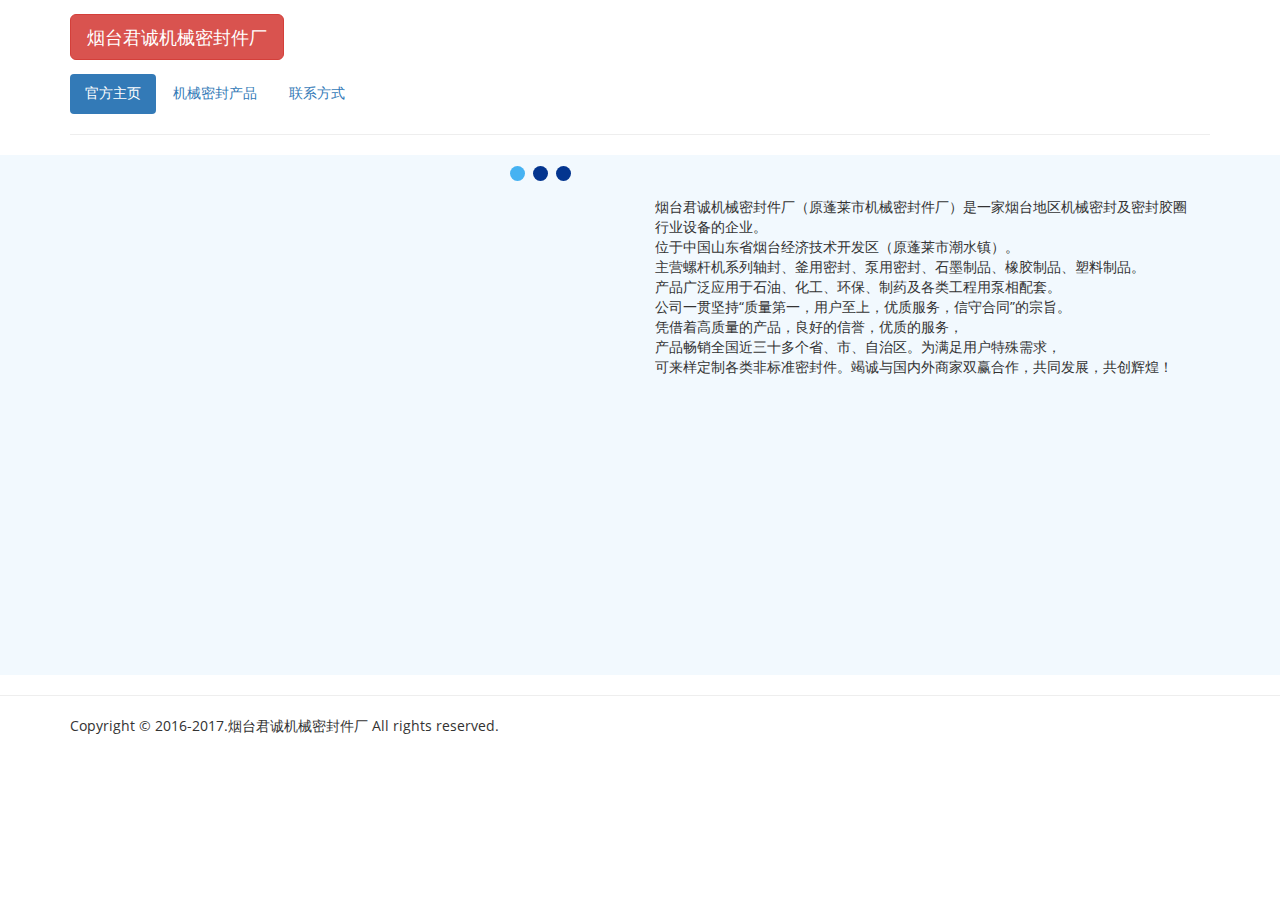
==== index.html @ 14a2278d "update to https  index change" ====
﻿<!DOCTYPE HTML>
<html>
<head>
<title>烟台君诚机械密封件厂官方主页</title>
<link href="css/bootstrap.css" rel='stylesheet' type='text/css' />
<!-- jQuery (necessary JavaScript plugins) -->
<script type='text/javascript' src="js/jquery-1.11.1.min.js"></script>
<!-- Custom Theme files -->
<link href="css/style.css" rel='stylesheet' type='text/css' />
<link rel="shortcut icon" type="image/x-icon" href="images/logo2.ico" media="screen" />
<!-- Custom Theme files -->
<!--//theme-style-->
<meta name="viewport" content="width=device-width, initial-scale=1">
<meta http-equiv="Content-Type" content="text/html; charset=utf-8" />
<meta name="keywords" content="plseal,机械密封,蓬莱市机械密封件厂,烟台君诚机械密封件厂,蓬莱市机械密封件厂官方网站,蓬莱机械密封,蓬莱市机械密封,螺杆机密封件,蓬莱 密封 在线购买,轴封,螺杆机密封,烟台机械密封,烟台 螺杆机配件" />
<script type="application/x-javascript"> addEventListener("load", function() { setTimeout(hideURLbar, 0); }, false); function hideURLbar(){ window.scrollTo(0,1); } </script>
<!-- start menu -->
<script type="text/javascript" src="js/bootstrap.js"></script>

<script src="js/simpleCart.min.js"> </script>
<script src="js/responsiveslides.min.js"></script>
<script>
    $(function () {
      $("#slider").responsiveSlides({
      	auto: true,
      	nav: true,
      	speed: 500,
        namespace: "callbacks",
        pager: true,
      });
    });
	
  </script>
<script type="text/javascript" src="js/move-top.js"></script>
       <script type="text/javascript" src="js/easing.js"></script>
		<script type="text/javascript">
			jQuery(document).ready(function($) {
				$(".scroll").click(function(event){		
					event.preventDefault();
					$('html,body').animate({scrollTop:$(this.hash).offset().top},1200);
				});
			});
		</script>
		<script type="text/javascript">
		$(document).ready(function() {
				/*
				var defaults = {
				containerID: 'toTop', // fading element id
				containerHoverID: 'toTopHover', // fading element hover id
				scrollSpeed: 1200,
				easingType: 'linear' 
				};
				*/
		$().UItoTop({ easingType: 'easeOutQuart' });
});
</script>
</head>
<body>
<!-- header -->
<div class="header_bg">
<div class="container">
	<div class="header">
	<div class="head-t">
		
		<p><a class="btn btn-danger btn-lg" href="index.html" role="button">烟台君诚机械密封件厂</a></p>

			<div class="clearfix"> </div>
	</div>	
	


    <!-- Collect the nav links, forms, and other content for toggling -->

      <ul class="nav nav-pills ">
        <li class="active"><a href="index.html">官方主页 </a></li>
        <li><a href="01jixiemifeng.html">机械密封产品</a></li>
        
        
        
		<li><a href="contact.html">联系方式</a></li>
      </ul>
      <hr />
    

  

		</div>
		<!-- start header menu -->
	</div>
</div>

<!-- start banner -->
<div class="banner">
	<div class="container">
		<div class="col-md-6 banner-left">
			<div class="header-slider">
				<div class="slider">
					<div class="callbacks_container">
					  	<ul class="rslides" id="slider">
							<li>
								<img src="https://www.plseal.com/products/qianchuan250donghuan.jpg" class="img-responsive" alt="">
								<div class="caption">
									<h3>前川250动环 </h3>
								</div>
							</li>
							<li>
								<img src="https://www.plseal.com/products/前川动静环.JPG" class="img-responsive" alt="">
								<div class="caption">
									<h3>前川动静环</h3>
								</div>
							</li>
							<li>
								<img src="https://www.plseal.com/products/0350、28u、20D.JPG" class="img-responsive" alt="">
								<div class="caption">
									<h3>0350、28u、20D</h3>
									
								</div>
							</li>
						</ul>
			  		</div>
				 </div>
				</div>
		</div>
		<div class="col-md-6 banner-right">
			<p>烟台君诚机械密封件厂（原蓬莱市机械密封件厂）是一家烟台地区机械密封及密封胶圈行业设备的企业。<br/>
				位于中国山东省烟台经济技术开发区（原蓬莱市潮水镇）。<br/>
				主营螺杆机系列轴封、釜用密封、泵用密封、石墨制品、橡胶制品、塑料制品。<br/>
				产品广泛应用于石油、化工、环保、制药及各类工程用泵相配套。<br/>
				公司一贯坚持“质量第一，用户至上，优质服务，信守合同”的宗旨。<br/>
				凭借着高质量的产品，良好的信誉，优质的服务，<br/>
				产品畅销全国近三十多个省、市、自治区。为满足用户特殊需求，<br/>
				可来样定制各类非标准密封件。竭诚与国内外商家双赢合作，共同发展，共创辉煌！</p>
				
				<iframe src="https://www.plseal.com/map.html"  frameborder="0" scrolling="no" width="100%" height="250px;"></iframe>
			<div class="clearfix"> </div>
		</div>
		<br/>
		<div class="col-md-6 ">
				
				<div src="https://www.plseal.com/map.html"  ></div>
			<div class="clearfix"> </div>
		</div>
		<div class="clearfix"> </div>
	</div>
</div>
<!-- end banner -->



<hr />
	<div class="container">
		<p>Copyright &copy; 2016-2017.烟台君诚机械密封件厂 All rights reserved.</p>
	</div>
<a href="#" id="toTop" style="display: block;"><span id="toTopHover" style="opacity: 0;"></span> <span id="toTopHover" style="opacity: 0;"> </span></a>
</body>
</html>
---- css/style.css ----
h4, h5, h6,
h1, h2, h3 {margin-top: 0;}
ul, ol {margin: 0;}
p {margin: 0;}
html, body{
	font-family:OpenSans-Regular;
}
body a{
	transition:0.5s all;
	-webkit-transition:0.5s all;
	-moz-transition:0.5s all;
	-o-transition:0.5s all;
	-ms-transition:0.5s all;
}
@font-face{
   font-family:MarkoOne-Regular;
	 src: url(../fonts/MarkoOne-Regular.ttf) format('truetype');
}
@font-face{
   font-family:OpenSans-Regular;
	 src: url(../fonts/OpenSans-Regular.ttf) format('truetype');
}
/*----*/
.rgt-bottom li {
  display: inline-block;
  margin: 0 1em;
}
.rgt-bottom li a {
  color: #5577ad;
  font-size: 1em;
  margin: 0;
  text-decoration: none;
  font-family:MarkoOne-Regular;
}
.rgt-bottom li a:hover{
  color: #22b1fc;
}
.banner {
  background: #f2f9fe;
  padding: 3em 0;
}
.banner-top {
  background: url(../images/7.jpg) no-repeat;
  background-size: cover;
  -webkit-background-size: cover;
  -moz-background-size: cover;
  -o-background-size: cover;
  -ms-background-size: cover;
  min-height: 260px;
    padding: 0.5em 0em 0 7.5em;
  width: 48%;
  margin: 0% 4% 4% 0;
}
.banner-top1 {
  background: url(../images/8.jpg) no-repeat;
  background-size: cover;
  -webkit-background-size: cover;
  -moz-background-size: cover;
  -o-background-size: cover;
  -ms-background-size: cover;
  min-height: 260px;
  padding: 15em 1em 0;
  width: 48%;
  margin: 0% 0% 4% 0;
}
.banner-top2{
  background: url(../images/9.jpg) no-repeat;
  background-size: cover;
  -webkit-background-size: cover;
  -moz-background-size: cover;
  -o-background-size: cover;
  -ms-background-size: cover;
  min-height: 260px;
   padding: 0em 1em 0;
  width: 48%;
  margin: 0% 4% 0% 0;
}
.banner-top3 {
  background: url(../images/6.jpg) no-repeat;
  background-size: cover;
  -webkit-background-size: cover;
  -moz-background-size: cover;
  -o-background-size: cover;
  -ms-background-size: cover;
  min-height: 260px;
    padding: 11.5em 0em 0 6em;
  width: 48%;
  margin: 0% 0% 0% 0;
}
.banner-right h3 {
  color: #03358f;
  font-size: 1.3em;
  margin: 0;
}
.banner-right h6 {
  color: #03358f;
  font-size: 1.3em;
  margin: 0.5em 0;
  font-family:MarkoOne-Regular;
}
.navbar-default {
  background-color:#fff;
  border-color: #fff;
}
.navbar-default .navbar-nav > li > a {
  color: #5577ad;
  font-size: 1.2em;
  font-weight: 400;
  font-family: MarkoOne-Regular;
}
.navbar-default .navbar-nav > .active > a, .navbar-default .navbar-nav > .active > a:hover, .navbar-default .navbar-nav > .active > a:focus {
  color: #22b1fc;
  background-color: transparent;
}
.navbar-default .navbar-nav > li > a:hover, .navbar-default .navbar-nav > li > a:focus {
 color: #22b1fc;
  background-color: transparent;
}
.featureproducts {
  padding: 3em 0;
}
.featureproducts h3 {
  color: #03358f;
  font-size: 1.4em;
  margin: 1em 0 0.5em;
}
.featureproducts p {
  color: #555;
  font-size: 1em;
  line-height: 1.8em;
  margin: 0;
}
.drop-down select {
  padding: 0em 0.7em;
  background: url(../images/d-arrow.png) no-repeat 92% 55%;
  outline: none;
  color: #5577ad;
  font-size: 1em;
  font-weight: 400;
  border: none;
  cursor: pointer;
  width: 100%;
  -webkit-appearance: none;
}
/*----*/
.itemContainer{
			width:100%;
			float:left;
		}

		.itemContainer div{
			float:left;
			margin: 5px 20px 5px 20px ;
		}

		.itemContainer a{
			text-decoration:none;
		}

		.cartHeaders{
			width:100%;
			float:left;
		}

		.cartHeaders div{
			float:left;
			margin: 5px 20px 5px 20px ;
		}
.item_add {
  color: #fff;
 
  border:none;
}	
	
.grid_1 img{
	margin-bottom:1em;
}


.box_1{
	float:right;
}
.box_1 h3{
  color: #7A8499;
  font-size: 1em;

    float: left;
}
.box_1 h3 img{
	margin-left: 5px;
}
.box_1 p{

  float: right;
}
.total {
  display: inline-block;
}
/*----*/
/*--checkout--*/
.cart h2{
	font-size:1.5em;
	margin-bottom:1em;
}

.cart-sec{
	
	margin-bottom:3em;
}
.cart-item{
	width:20%;
	float:left;
	margin-right:5%;
	
}
.cart-item img{
	width:100%;
}
.cart-item-info{
	width:75%;
	float:left;	 
}
.check {
  padding: 5em 0;
  background-color: #f2f9fe;
}
.cart-item-info h3{
	font-size:1em;
	font-weight:600;
}
.cart-item-info h3 a{
	color:#000;
}
.cart-item-info h3 span{
	display:block;
	font-weight:400;
	font-size: 0.85em;
  margin: 0.7em 0;
}
.size_3 {
  width:100%;
}
.delivery {
  margin-top: 3em;
}
.delivery p {
  color: #A6A6A6;
  font-size: 1em;
  font-weight: 400;
  float: left;
}
.delivery span {
  color: #A6A6A6;
  font-size: 1em;
  font-weight: 400;
  float: right;
}
.cart-item-info h4 span{
	font-size:0.65em;
	font-weight:400;
} 

.close1,.close2{
  background: url('../images/close_1.png') no-repeat 0px 0px;
  cursor: pointer;
  width: 28px;
  height: 28px;
  position: absolute;
  right: 0px;
  top: 0px;
  -webkit-transition: color 0.2s ease-in-out;
  -moz-transition: color 0.2s ease-in-out;
  -o-transition: color 0.2s ease-in-out;
  transition: color 0.2s ease-in-out;
}
.cart-header {  
  position: relative;  
}
.cart-header2 {  
  position: relative;  
}
a.order {
  background:#22b1fc;
  padding: 10px 20px;
  font-size: 1em;
  color: #fff;
  text-decoration: none;
  display: block;
  font-weight: 600;
  text-align: center;
  margin:3em 0;
}
a.order:hover{
	background:#5577ad;
}
.total-item,.cart-items{
	margin-top:0em;
	padding-bottom:2em;
}

.total-item h3 {
  color: #333;
  font-size: 1.1em;
  margin-bottom: 1em;
}
.copyrights{
	text-indent:-9999px;
	height:0;
	line-height:0;
	font-size:0;
	overflow:hidden;
}
.total-item h4{
	font-size:0.8em;
	font-weight:600;
	color:#9C9C9C;
	display:inline-block;
	margin-right:6em;
}
a.cpns{
	background:#5577ad;
	color:#fff;
	
	padding: 10px;
  font-size: 0.8em;
	font-weight:600;
}
a.cpns:hover{
	background: #22b1fc;
	text-decoration:none;
}
.total-item p{
	font-size:0.9em;
	font-weight:400;
	margin-top:1em;
	color:#727272;	
}
.total-item p a:hover{
	color:#333;
	text-decoration:underline;
}
a.continue{
	background:#22b1fc;
	padding:10px 20px;
	
	font-size:1em;
	color:#fff;
	text-decoration:none;
	display: block;
   font-weight: 600;  
   text-align: center;
   margin-bottom:2em;
}
a.continue:hover{
	background:#5577ad;
}
ul.total_price{
	padding: 0;
  margin: 1em 0 0 0;
  list-style: none;
}
ul.total_price li.last_price{
	width: 50%;
  float: left;
  
}
ul.total_price li.last_price span{
	font-size: 1.1em;
  color: #000;
}
.price-details{
	border-bottom: 1px solid #DDD9D9;
  padding-bottom: 10px;
}
.price-details h3{
	color:#000;
	font-size:1.2em;
	margin-bottom:1em;
}
.price-details span{
	width: 50%;
  float: left;
 
  font-size: 0.8125em;
  color: #000;
  line-height: 1.8em;
}
.cart-items h1 {
  font-size: 1.5em;
  margin-bottom:2em;
}
a.item_add1 {
  border-top-left-radius: 0;
  border-top-right-radius: 0;
  border-top-right-radius: 0;
  /* border-bottom-right-radius: 50%; */
  border-bottom-left-radius: 0;
  border-bottom-right-radius: 0;
  border-top-left-radius: 0;
  border-bottom-left-radius: 0;
  padding: 10px 15px;
  background: url(0) #f54d56;
}
a.item_add1:hover{
	background:rgb(3, 193, 167);
	text-decoration:none;
	color:#fff;
}
.btn_5{
	padding:25px 40px;
	font-size:1.1em;
}
ul.qty{
	padding:0;
	margin:0;
	list-style:none;
}
ul.qty li{
   display: inline-block;
   margin-right: 10%;
}
ul.qty li p{
	font-size:0.8125em;
	color:#555;
}
/*-- header_top --*/
.top_bg{
	background: #252525;
}
.header_top{
	padding:15px 0 5px;
}
.top_left{
	float: right;
}
.top_left h2{
	text-transform:uppercase;
	font-size:12px;
	color:#ffffff;
}
.top_left h2 span {
  color: #000000;
  margin-right: 0px;
  padding: 1px 10px;
  background: url(../images/phon.png) no-repeat 0px 2px;
  -webkit-transition: all 0.3s ease-in-out;
  -moz-transition: all 0.3s ease-in-out;
  -o-transition: all 0.3s ease-in-out;
  transition: all 0.3s ease-in-out;
}
.top_right{
	float:left;
	color: #ffffff;
	margin-top: -5px;
}
.top_right ul{
	padding:0;
	list-style:none;
}
.top_right ul li{
	display: inline-block;
	margin-right: 10px;
}
.top_right ul li:last-child{
	margin-right: 0;
}
.top_right ul li a{
	text-align:center;
	padding: 0px 4px;
	text-transform:uppercase;
	font-size:12px;
	display:block;
	color:#ffffff;
	-webkit-transition: all 0.3s ease-in-out;
	-moz-transition: all 0.3s ease-in-out;
	-o-transition: all 0.3s ease-in-out;
	transition: all 0.3s ease-in-out;
}
.top_right ul li a:hover{
	color:#ff6978;
	text-decoration: none;
}
.itemContainer{
			width:100%;
			float:left;
		}

		.itemContainer div{
			float:left;
			margin: 5px 20px 5px 20px ;
		}

		.itemContainer a{
			text-decoration:none;
		}

		.cartHeaders{
			width:100%;
			float:left;
		}

		.cartHeaders div{
			float:left;
			margin: 5px 20px 5px 20px ;
		}
.item_add {
  border: none;
  color: #3f3d3d;
  padding: 10px 20px;
  font-size: 0.85em;
  border: none;
  text-align: center;
}
.item_add:hover{
}	
.grid_1 img{
	margin-bottom:1em;
}
span.item_price {
  color: #3f3d3d;
  font-size: 1.2em;
  font-weight: 400;
  text-align: center;
}
.item_quantity {
  margin: 1em 0;
  border: 1px solid rgb(175, 175, 175);
  font-size: 0.85em;
  padding: 5px 10px;
  display: block;
}
.box_1 {
  float: left;
  margin: 0;
  width: 37%;
  background-color: #f2f9fe;
  padding: 0.5em 1em;
  margin-left: 4%;
}
.box_1 h3 {
  color: #22b1fc;
  font-size: 0.85em;
  margin-bottom: 0;
  float: left;
  width: 100%;
}
.box_1 h3 img{
	margin-left: 5px;
}
.box_1 p {
  color: #000;
  font-size: 0.85em;
  float: left;
  margin: 0;
  text-align:left;
}
select.item_Size {
  display: block;
  border: 1px solid #999;
  font-size: 0.85em;
  color: #000;
  padding: 5px 10px;
  margin-top: 1em;
}
.item_add a {
  background: #45b2f2;
  border: none;
  color: #fff;
  padding: 8px 16px;
  font-size: 0.875em;
  border: none;
  text-decoration: none;
}
.item_add  a:hover{
  background:#03358f;
 
}
/*-- header --*/
.logo {
  float: left;
  margin: 3.65em 0 0;
}
.header_right {
  float: right;
  width: 43%;
}
.head-t {
  padding: 1em 0;
}
/*search*/
.search {
  float: left;
  width: 50%;
}
.search{
	position: relative;
	border: 1px solid #EAF6FF;
}
.search form{
	width:100%;
}
.search input[type="text"]{
	margin:0px 0;
	font-family: 'Open Sans', sans-serif;
	padding:15px 16px;
	outline: none;
	color: #5a5a5a;
	background: none;
	border: none;
	width:85.33333%;
	line-height: 1.5em;
	position: relative;
	font-size: 0.8725em;
	-webkit-appearance: none;
	text-transform: capitalize;
}
.search input[type="text"]:hover{
	background: #ffffff;
}
.search input[type="submit"]{
	background: url('../images/search.png') no-repeat 0px 1px;
	border: none;
	cursor: pointer;
	width: 24px;
	outline: none;
	position: absolute;
	height: 24px;
	top: 13px;
	right: 6px;
}
.log {
  float: left;
  width: 19%;
}
.reg {
  float: left;
  width: 20%;
  margin: 5px 0;
}
/* create_btn */
.create_btn {
  float: left;
  width: 21%;
}
.create_btn a {
  text-transform: capitalize;
  display: inline-block;
  padding: 6px 16px;
  font-size: 0.8725em;
  font-weight:300;
  color: #ffffff;
  background: #000000;
  -webkit-transition: all 0.3s ease-in-out;
  -moz-transition: all 0.3s ease-in-out;
  -o-transition: all 0.3s ease-in-out;
  transition: all 0.3s ease-in-out;
}
.create_btn a:hover{
	background: #00405d;
	color:#ffffff; 
	text-decoration:none;
}
.create_btn a img{
	vertical-align: top;
	margin-top: 3px;
}
.reg a {
  vertical-align: middle;
  font-size: 0.85em;
  font-weight: 300;
  text-decoration: none;
}
/* start icon styles */
.icon1:before,.icon1:after {
	content: "";
	display: table;
}
.icon1:after {
	clear: both;
}
.icon1 {
  float: left;
  zoom: 1;
  margin-right: 0%;
  width: 40%;
  margin: 8px 0 0;
}
ul.icon1 {
	padding:0;
	list-style:none;
}
.icon1 li {
	float: left;
	position: relative;
	cursor: pointer;
}
.icon1 li:last-child{
	border-right:none;
}
.icon1 li:hover > a {
	color: #fafafa;
}
*html .icon1 li a:hover { /* IE6 only */
	color: #fafafa;
}
.icon1 ul {
	width:300px;
	margin: 20px 0 0 0;
	_margin: 0;
	opacity: 0;
	visibility: hidden;
	position: absolute;
	top: 42px;
	z-index: 1;
	right: -140px;
	background: #ffffff;
	-webkit-transition: all .2s ease-in-out;
	-moz-transition: all .2s ease-in-out;
	-ms-transition: all .2s ease-in-out;
	-o-transition: all .2s ease-in-out;
	transition: all .2s ease-in-out;
	box-shadow: 0px 0px 5px #aaa;
	-webkit-box-shadow: 0px 0px 5px #aaa;
	-moz-box-shadow: 0px 0px 5px #aaa;
	-o-box-shadow: 0px 0px 5px #aaa;
}
.icon1 li:hover > ul {
	opacity: 1;
	visibility: visible;
	margin: 0;
}
.icon1 ul ul {
	top: 6px;
	left: 158px;
	margin: 0 0 0 20px;
	border-radius: 5px;
	-webkit-border-radius: 5px;
	-moz-border-radius: 5px;
	-o-border-radius: 5px;
}
.icon1 ul li {
	float: none;
	display: block;
	border: 0;
}
.icon1 ul li:first-child{
	border-top:none;
}
.icon1 ul li:first-child a{
	border-top-left-radius: 5px;
	-webkit-border-top-left-radius: 5px;
	-moz-border-top-left-radius: 5px;
	-o-border-top-left-radius: 5px;
}
.icon1 ul li:last-child {   
	-moz-box-shadow: none;
	-webkit-box-shadow: none;
	box-shadow: none;    
}
.icon1 ul a {    
	_height: 10px; /*IE6 only*/
	white-space: nowrap;
	float: none;
	text-transform: none;
}
.active-icon{
	display: block;
}
.icon1 ul li:first-child > a:after {
	content: '';
	position: absolute;
	left: 45%;
	top: -30px;
	border-left: 10px solid transparent;
	border-right:10px solid transparent;
	border-bottom:10px solid #f0f0f0;
}
.icon1 ul ul li:first-child a:after {
	left: -100px;
	top: 0%;
	margin-top: -6px;
	border-left: 0;	
	border-bottom:20px solid transparent;
	border-top: 20px solid transparent;
	border-right:20px solid #323757;
}
/* Mobile */
.icon1-trigger {
	display: none;
}
.sub-icon1 img{
	border:none;
	display:inline-block;
	vertical-align:middle;
}
.c1{
	background: url(../images/art.png) no-repeat 0px 0px;
	width: 32px;
	height: 32px;
	display: inline-block;
	vertical-align: middle;
	margin-top: 2px;
}
.c2 {
  background: url(../images/bag.png) no-repeat 0px 1px;
  width: 24px;
  height: 24px;
  display: inline-block;
  vertical-align: middle;
}
.icon1 .profile_img {
	margin-top: 3px;
}
.sub-icon1 ul li h3{
	text-align:center;
	font-size: 1em;
	color: #00405d;
	text-transform:uppercase;
	margin-bottom: 4%;
}
.sub-icon1 ul li p{
	text-align:center;
	font-size: 0.8125em;
	color: #555555;
	line-height: 1.8em;
}
.sub-icon1.list{
	padding: 20px 0px;
}
.sub-icon1 ul li p a{
	color: #00405d;
}
.sub-icon1 ul li p a:hover{
	color: #555555;
	text-decoration:underline;
}
ul.megamenu.skyblue {
  background: #f5f5f5;
}
.rgt-bottom {
  margin-bottom: 2em;
}
/* start menu */
.h_nav h4{
	border-bottom: 1px solid rgb(236, 236, 236);
	font-size: 1em;
	color: #000;
	line-height: 1.8em;
	text-transform: uppercase;
	margin-bottom: 4%;
}
.h_nav h4.top{
	margin-top: 12%;
}
.h_nav ul li{
	display: block;
}
.h_nav ul li a{
	display: block;
	font-size: 0.95em;
	color: #555;
	text-transform: capitalize;
	line-height: 1.8em;
	-webkit-transition: all 0.3s ease-in-out;
	-moz-transition: all 0.3s ease-in-out;
	-o-transition: all 0.3s ease-in-out;
	transition: all 0.3s ease-in-out;
	line-height: 2.5em;
}
.h_nav ul li a:hover{
	color:#00405d;
	text-decoration:underline;
}
/* start content */
.arriv-left {
  padding-left: 0;
  position:relative;
}
.arriv-info {
  position: absolute;
  top: 216px;
  left: 119px;
  text-align: center;
}
.arriv-right {
  padding-right: 0;
  position:relative;
}
.arriv-left1 {
  padding-left: 0;
  position: relative;
}
.arriv-left2 {
  padding-left: 0;
  position: relative;
}
.arriv-right1 {
  padding-right: 0;
  position: relative;
}
.arriv-right2 {
  padding-right: 0;
  position: relative;
}
.arriv h3 {
  font-size: 1.5em;
  font-weight: 500;
  color: #f9f9f9;
  margin: 0 0 0.5em;
  font-family: 'Playfair Display', serif;
}
.arriv p {
  color: #ededed;
  font-size: 1em;
  font-weight: 300;
  line-height: 1.8em;
  margin: 0.5em 0;
}
.crt-btn a {
  text-transform: capitalize;
  display: inline-block;
  padding: 6px 16px;
  font-size: 0.8725em;
  font-weight: 300;
  color: #f9f9f9;
  border: 1px solid #f9f9f9;
  background: none;
  text-decoration: none;
  -webkit-transition: all 0.3s ease-in-out;
  -moz-transition: all 0.3s ease-in-out;
  -o-transition: all 0.3s ease-in-out;
  transition: all 0.3s ease-in-out;
}
.crt-btn a:hover{
  background:#ff6978;
  border:1px solid #ff6978;
}
.arriv-info1 {
  position: absolute;
  top: 145px;
  left: 248px;
  text-align: center;
}
.arriv-bottm {
  margin: 1.5em 0;
}
.arriv-top {
  margin: 1.5em 0;
}
i.ars {
  width: 35px;
  height: 20px;
  background: url(../images/arrwss.png)no-repeat 58px -1px ;
  display: inline-block;
  padding: 0px 53px;
  vertical-align: middle;
}
.arriv-info2 {
  position: absolute;
  bottom: 32px;
  left: 42px;
  text-align: center;
}
.arriv-info3 {
  position: absolute;
  bottom: 32px;
  left: 42px;
  text-align: center;
}
.special h5 {
  color: #03358f;
  font-size: 1.2em;
  font-weight: 700;
  font-family:MarkoOne-Regular;
  text-align: center;
  margin: 0;
}
.special h6 {
  color: #3f3d3d;
  font-size: 1em;
  font-weight: 300;
  text-align: center;
  margin:1em 0;
}
.special-info {
  padding: 1em 0;
  border: 1px solid #f2f9fe;
}
.special {
  padding: 0em 0 0;
  position: relative;
}
i.facebok {
  width: 34px;
  height: 34px;
  background: url(../images/img-sprite.png)no-repeat -0px -8px;
  float: left;
  vertical-align: middle;
}
i.facebok:hover{
  background: url(../images/img-sprite.png)no-repeat -0px -46px;
}
i.twiter {
  width: 34px;
  height: 34px;
  background: url(../images/img-sprite.png)no-repeat -39px -8px;
  float: left;
  vertical-align: middle;
}
i.twiter:hover{
  background: url(../images/img-sprite.png)no-repeat -40px -47px;
}
i.goog {
   width: 34px;
  height: 34px;
  background: url(../images/img-sprite.png)no-repeat -77px -8px;
  float: left;
  vertical-align: middle;
}
i.goog:hover{
  background: url(../images/img-sprite.png)no-repeat -77px -46px;
}
i.inst {
   width: 34px;
  height: 34px;
  background: url(../images/img-sprite.png)no-repeat -117px -7px;
  float: left;
  vertical-align: middle;
}
i.inst:hover{
  background: url(../images/img-sprite.png)no-repeat -117px -47px;
}
.social-ic ul {
  padding: 0;
}
.social-ic li {
  display: inline-block;
  margin: 0 0.2em;
}
.foot-top li {
  display: inline-block;
  vertical-align: middle;
}
.fooll h5 {
  font-size: 1.1em;
  margin: 0;
  text-transform: uppercase;
  font-weight: 700;
  padding-right: 1em;
  color: #03358f;
  font-family:MarkoOne-Regular;
}
.foot-top {
  padding: 2em 0;
  border-bottom: 1px solid #e5e4e2;
  border-top: 1px solid #e5e4e2;
}
.stay form input[type="text"] {
  width: 100%;
  color: #3f3d3d;
  outline: none;
  font-size: 1em;
  padding: 0.5em;
  font-weight:300;
  border: 1px solid #e5e4e2;
  -webkit-appearance: none;
}
.btn-1 form input[type="submit"] {
  background: #03358f;
  padding: 0.55em;
  color: #fff;
  font-size: 1em;
  font-weight: 400;
  display: block;
  outline: none;
  border: none;
  width: 100%;
  text-transform: uppercase;
}
.btn-1 form input[type="submit"]:hover{
	background:#45b2f2;
}
.stay-left {
  float: left;
  width: 78%;
  margin-right: 0.5%;
}
.btn-1 {
  float: left;
  width: 21.5%;
}
.footer h4 {
  color:  #03358f;
 font-family:MarkoOne-Regular;
  font-weight: 700;
  margin: 0 0 1em;
  font-size: 1.2em;
}
.footer {
  padding: 3em 0;
}
i.phone {
  width: 19px;
  height: 21px;
  display: inline-block;
  background: url(../images/img-sprite.png) no-repeat -175px -34px;
  vertical-align: middle;
  margin-right: 0.5em;
}
i.add {
  width: 17px;
  height: 24px;
  display: inline-block;
  background: url(../images/img-sprite.png) no-repeat -175px -6px;
  vertical-align: middle;
  margin-right: 0.5em;
}
i.mail {
  width: 17px;
  height: 14px;
  display: inline-block;
  background: url(../images/img-sprite.png) no-repeat -175px -72px;
  margin-right: 0.5em;
  vertical-align: middle;
}
.our-st li {
  color: #3f3d3d;
  display: block;
  font-size: 1em;
  font-weight: 300;
  line-height: 2em;
}
.our-st li a{
  text-decoration:none;
}
.cust li {
	display:block;
}
.cust li a {
  display: block;
  color: #3f3d3d;
  font-size: 1em;
  line-height: 1.8em;
  text-decoration: none;
}
.cust li a:hover{
	color:#45b2f2;
}
.abt li {
display:block;
}
.abt li a {
  display: block;
  color: #3f3d3d;
  font-size: 1em;
  line-height: 1.8em;
  text-decoration: none;
}
.abt li a:hover{
	color:#45b2f2;
}
.myac li {
display:block;
}
.myac li a {
  display: block;
  color: #3f3d3d;
  font-size: 1em;
  line-height: 1.8em;
  text-decoration: none;
}
.myac li a:hover{
	color:#45b2f2;
}
.our-left {
  float: left;
  width: 33.33%;
}
.cr_btn a {
  text-transform: capitalize;
  display: inline-block;
  padding: 3px 25px;
  font-size: 0.9em;
  font-weight: 300;
  color: #3f3d3d;
  background: #e5e4e2;
  -webkit-transition: all 0.3s ease-in-out;
  -moz-transition: all 0.3s ease-in-out;
  -o-transition: all 0.3s ease-in-out;
  transition: all 0.3s ease-in-out;
  text-decoration:none;
}
.cr_btn1 a {
  text-transform: capitalize;
  display: inline-block;
  padding: 2px 23px;
  font-size: 0.9em;
  font-weight: 300;
  color: #3f3d3d;
  background: none;
  border: 1px solid #e5e4e2;
  -webkit-transition: all 0.3s ease-in-out;
  -moz-transition: all 0.3s ease-in-out;
  -o-transition: all 0.3s ease-in-out;
  transition: all 0.3s ease-in-out;
  text-decoration: none;
}
.contact_top{
padding:4em  0;
background:#f2f9fe;
}
.our-left1 {
  float: left;
  width: 22%;
}
.cr_btn1 a:hover{
   color: #3f3d3d;
  background: #e5e4e2;
    border:1px solid #e5e4e2;
}
.special h3:before {
  height: 8px;
  width: 371px;
  content: '';
  background: url(../images/line.png)no-repeat;
  display: block;
  position: absolute;
  left: 301px;
  top: 87px;
}
.special h3:after {
  height: 8px;
  width: 371px;
  content: '';
  background: url(../images/line.png)no-repeat;
  display: block;
  position: absolute;
  right: 301px;
  top: 87px;
}
.special h3 {
  font-family: 'Playfair Display', serif;
  font-size: 1.5em;
  border: 1px solid #e5e4e2;
  text-align: center;
  padding: 0.5em;
  margin: 0 auto;
  width: 21%;
}
.specia-top {
  margin: 3em 0;
}
.footer p {
  margin: 1.5em 0 0;
  font-size: 1em;
  color: #3f3d3d;
  font-weight: 400;
  line-height: 1.8em;
}
.footer p a{
  color: #3f3d3d;
  text-decoration:none;
}
.footer p a:hover{
  color: #45b2f2;
}
ul.grid_2 {
  padding: 0;
}
ul.grid_2 li {
  display: inherit;
}
ul.grid_2 li:hover {
  background: #f2f9fe;
  color: #45b2f2;
}
ul.grid_2 li h5:hover {
  color: #45b2f2;
}
ul.grid_2 li {
  width: 23%;
  float: left;
  margin:0 1%;
  padding:1em;
}
.arriv-info2 a {
  text-decoration: none;
}
.arriv-info2 a h3:hover{
  color:#ff6978;
}
/*--- slider-css --*/
.slider {
	position: relative;
}
.rslides {
  position: relative;
  list-style: none;
  overflow: hidden;
  width: 100%;
  padding: 0;
  margin: 0;
}
.rslides li {
  -webkit-backface-visibility: hidden;
  position: absolute;
  display: none;
  width: 100%;
  left: 0;
  top: 0;
}
.rslides li:first-child {
  position: relative;
  display: block;
  float: left;
}
.rslides img {
  display: block;
  height: auto;
  float: left;
  width: 100%;
  border: 0;
}
.caption {
	width: 100%;
	position: absolute;
	bottom: 38%;
	left: 0%;
	text-align: center;
	padding: 0.5em 1.5em;
}
.caption h3{
	color: #03358f;
	font-weight: 700;
	text-align:center;
	font-size: 1.7em;
	font-family:MarkoOne-Regular;
}
.caption p {
	color: #45b2f2;
	line-height: 1.8em;
	font-size: 1.3em;
	text-align: center;
	margin: 1em 0 ;
	
}

.callbacks_tabs a:after {
	content: "\f111";
	font-size: 0;
	font-family: FontAwesome;
	visibility: visible;
	display: block;
	height: 15px;
	width: 15px;
	display: inline-block;
	background:#03358f;	
	border-radius:50%;
}
.callbacks_here a:after{
	background:#45b2f2;
}
.callbacks_tabs a{
	visibility:hidden;
}
.callbacks_tabs li{
	display:inline-block;
}
ul.callbacks_tabs.callbacks1_tabs {
  position: absolute;
  bottom: 16px;
  z-index: 999;
  text-align: right;
  width: 90%;
  padding: 0;
}
.callbacks_nav {
  position: absolute;
  -webkit-tap-highlight-color: rgba(0,0,0,0);
  top: 50%;
  left: 0;
  opacity: 0.7;
  z-index: 3;
  text-indent: -9999px;
  overflow: hidden;
  text-decoration: none;
  height:34px;
  width: 34px;
  background: transparent url("../images/left.png") no-repeat left top;
  margin-top: -45px;
}
.callbacks_nav.next {
  left: auto;
   background: transparent url("../images/right.png") no-repeat left top;
  right: 0;
}
/*-- responsive-mediaquries --*/
@media(max-width:1024px){
.caption {
	width: 100%;
	left: 0%;
}
}
@media(max-width:768px){
.callbacks_nav {
	  	top: 47%;
}
}
@media(max-width:640px){
.callbacks_tabs a:after {
	height: 10px;
	width: 10px;
}
.caption p {
  font-size: 1em;
  margin: 0.5em 0 0;
  line-height: 1.5em;
}
}
@media(max-width:480px){
.callbacks_nav {
	top: 60%;
}
.caption p{
	margin:0.5em 0;
}
.callbacks_tabs a:after {
	height:8px;
	width: 8px;
}
ul.callbacks_tabs.callbacks1_tabs {
	bottom: 22px;
	left: 4px;
}
}
@media(max-width:320px){
.callbacks_nav {
	top: 63%;
}
.caption p{
	margin:0.2em 0;
}
.callbacks_tabs a:after {
	height:8px;
	width: 8px;
}
ul.callbacks_tabs.callbacks1_tabs {
	bottom: 22px;
	left: 0px;
}
.callbacks_nav {
	margin-top: -90px;
}
}
/*--shop--*/
.shop_top{
	padding:4em 0 0;
	background:#f2f9fe;
}
.new-box {
	right:10px;
}
.new-box, .sale-box {
	position: absolute;
	top:16px;
	overflow: hidden;
	height: 38px;
	min-width: 70px;
	text-align: left;
	z-index: 0;
	display: inline-block;
	-webkit-transform: rotate(-90deg);
	-ms-transform: rotate(-90deg);
	transform: rotate(-90deg);
}
.new-label {
	font-size: 0.85em;
	color: #FFF;
	background:#45b2f2;
	text-transform: uppercase;
	padding:9px;
	text-align: center;
	display: block;
	min-width: 70px;
	position: absolute;
	left: 0px;
	top: 0px;
	z-index: 1;
}
.sale-box {
	left:10px;
}
.sale-label {
	font-size: 0.85em;
	color: #FFF;
	background:#03358f;
	text-transform: uppercase;
	padding:9px;
	text-align: center;
	display: block;
	min-width: 70px;
	position: absolute;
	left: 0px;
	top: 0px;
}
.shop_box{
	position:relative;
}
.shop_desc{
	border:1px solid #E0E0E0;
	padding:5%;
}
.shop_desc h3{
	margin-bottom:5px;
}
.shop_desc h3 a{
	color: #333;
	font-size: 16px;
	font-weight: 600;
	text-decoration: none;
}
.shop_desc h3 a:hover{
	color:#666;
}
.shop_desc p{
	color:#555;
	font-size:0.8125em;
	line-height:1.8em;
	margin-bottom:10px;
}
span.reducedfrom {
	text-decoration: line-through;
	margin-right: 8%;
	color: #888;
}
span.actual {
	color: #7DB122;
	font-size: 1em;
	color:#000
}
ul.buttons{
	list-style: none;
	padding: 0;
	margin-top: 10px;
}
.row.shop_box-top {
  padding: 0 0 4em;
}
.row.shop_box-top h5 {
  color: #03358f;
  font-size: 1.1em;
  font-weight: 700;
  font-family: MarkoOne-Regular;
  text-align: center;
  margin: 0;
}
.contact{
	margin-top: 5%;
}
.to{
	float:left;
	width:50%;
}
.to input[type="text"] {
	padding: 10px;
	width:95%;
	font-size: 0.85em;
	font-family: 'Open Sans', sans-serif;
	margin: 10px 0;
	border: none;
	color: #888;
	background:#F8F8F8;
	float: left;
	outline: none;
	border:1px solid #DFE0E2;
}
.to input[type="text"]:hover, .text input[type="text"], .text textarea:hover{
	border-color:#22b1fc;
}
.text {
	width:50%;
	float:left;
}
.text input[type="text"], .text textarea {
	width:100%;
	font-size: 0.85em;
	margin: 10px 0;
	border: none;
	color: #888;
	font-family: 'Open Sans', sans-serif;
	outline: none;
	background:#F8F8F8;
	height: 100px;
	padding: 10px;
	resize: none;
	border:1px solid #DFE0E2;
}
.form-submit{
	float:right;
}
.form-submit input[type="submit"] {
	color: #FFF;
	font-family: 'Open Sans', sans-serif;
	font-size: 0.95em;
	font-weight: normal;
	padding:10px 28px;
	text-transform: uppercase;
	background:#22b1fc;
	display: inline-block;
	-webkit-transition: all 0.3s ease-out;
	-moz-transition: all 0.3s ease-out;
	-ms-transition: all 0.3s ease-out;
	-o-transition: all 0.3s ease-out;
	transition: all 0.3s ease-out;
	font-weight: 100;
	border: none;
	cursor: pointer;
	outline:none;
}
.form-submit input[type="submit"]:hover {
	background:#03358f;
}
.address p {
  font-size: 1em;
  line-height: 2em;
  color: #3f3d3d;
}
.address p span:hover {
	text-decoration: none;
}
.address p span {
	text-decoration: underline;
	color: #555;
	cursor: pointer;
}
p.m_8 {
  color: #3f3d3d;
  font-size: 1em;
  line-height: 1.8em;
  margin-bottom: 5%;
}
.shop-1 li a span {
  width: 16px;
  height: 16px;
  display: inline-block;
  background: url(../images/rigt-ar.png) no-repeat 0px 0px;
  margin-right: 0.5em;
  vertical-align: middle;
}
.shop-1 li a {
  text-decoration: none;
  color: #22b1fc;
  vertical-align: middle;
  font-size: 1em;
}
.shop-1 li a:hover{
  color: #03358f;
}
.shop-1 li{
  display: block;
  line-height: 2em;
}
.shop-1 h3 {
  color: #03358f;
  font-weight: 700;
  text-align: left;
  font-size: 1.5em;
    font-family: MarkoOne-Regular;
  margin: 0 0 1em;
}
.shop-1 ul {
  padding: 0;
  margin:1em 0 0;
}
.nav > li {
  font-family: Bevan-Regular;
}
.navbar-default .navbar-nav > .open > a, .navbar-default .navbar-nav > .open > a:hover, .navbar-default .navbar-nav > .open > a:focus {
  color: #22b1fc;
  background-color: #fff;
}
.about {
  padding: 4em 0 ;
  background: #f2f9fe;
}
.about h3 {
  color: #03358f;
  font-weight: 700;
  text-align: center;
  font-size: 1.7em;
  margin:0 0 2em;
  font-family:MarkoOne-Regular;
}
.about h4 {
  color: #03358f;
  font-weight: 700;
  text-align: left;
  font-size: 1.3em;
   margin:1.5em 0 0;
  font-family: MarkoOne-Regular;
}
.about p {
  color: #3f3d3d;
  font-size: 1em;
   text-align: left;
  margin: 1em 0;
  line-height:1.8em;
}
.shop-4 li a span {
  width: 16px;
  height: 16px;
  display: inline-block;
  background: url(../images/rigt-ar.png) no-repeat 0px 0px;
  margin-right: 0.5em;
  vertical-align: middle;
}
.shop-4 li a {
  text-decoration: none;
  color: #22b1fc;
  vertical-align: middle;
  font-size: 1em;
}
.shop-4 li a:hover{
  color: #03358f;
}
.shop-4 li{
  display: block;
  line-height: 2em;
}
.shop-4 ul {
  padding: 0;
  margin:1em 0 0;
}
/*--single--*/
/*--  GRID OF Content and sidebar -- */

.content:first-child {
	margin-left: 0;
}
.content:first-child {
margin-left: 0;
}
.content {
	display: block;
	float: left;
}
.images_3_of_2 {
	width: 45.2%;
	float: left;	
}
.images_3_of_2 img {
	max-width: 100%;
	display: block;
}
.span_3_of_2 {
	width: 52.2%;
}
.extra-wrap {
  overflow: hidden;
}
.single-cart div {
  float: left;
  margin-right: 30px;
}
.price {
  margin: 2em 0;
  font-size: 1.2em;
}
.price-old {
  text-decoration: line-through;
  color: #999;
  font-weight: normal;
  font-size: 17px;
  margin-right: 10px;
}
.desc {
	display: block;
	float: left;
	margin: 0% 0 0% 2.6%;
}
.span_3_of_2 h3 {
  color: #03358f;
  margin-bottom: 0.3em;
  font-size: 1.7em;
  margin-top: 0px;
  font-family: MarkoOne-Regular;
}
.span_3_of_2 p {
	font-size: 0.8125em;
	padding: 0.3em 0;
	color: #868686;
	line-height: 1.6em;
}
.rightsidebar {
	display: block;
	float: left;
	margin: 0% 0 0% 1.6%;
}
.span_3_of_1 {
	padding: 1.5%;	
	width: 25.2%;
	background: #313131;
	box-shadow: inset 0 0 150px rgba(0, 0, 0, 0.7);
}
.blog-bottom {
  margin-bottom: 12%;
}
.span_3_of_2 h4, .span_3_of_1 h4 {
	color:#fff;
	margin-bottom: 0.9em;
	font-size: 1.4em;
	font-weight: normal;
	margin-top: 0px;
	letter-spacing: -1px;
}
.archive-module li+li, .categories li+li, .mod-menu .nav.menu li+li, .list1 ul li+li {
	border-top: 1px solid #3A3939;
	padding: 6px 0 7px;
}
span.brand a {
  color: #999;
}
span.brand {
  color: #999;
  line-height: 3em;
}
.prod-stock-2 {
  float: left;
  padding-top: 13px;
  padding-right: 10px;
  color: #999;
}
.prod-stock {
  background: url('../images/stock.png') left 0px no-repeat;
  float: left;
  font-size: 12px;
  height: 48px;
  line-height: 12px;
  padding-left: 5px;
  padding-right: 5px;
  padding-top: 10px;
  text-align: center;
  width: 48px;
  color: #FFF;
  font-weight: normal;
}
span.text {
  font-size: 1.2em;
  color: #999;
}

.cart-top-padd input[type='text'], input[type='password'], textarea {
  background: #FFF;
  border: 1px solid #E7E7E7;
  padding: 1em 0.1em;
  margin-top: 5px;
  color: #929292;
  font-size: 11px;
  outline: none;
  height: 14px;
}
.button6 {
  font-size: .8em;
  padding: 7px 15px;
  background: #22b1fc;
  color: #FFF;
  border: none;
  text-decoration: none;
  outline: 0;
  cursor: pointer;
  -webkit-transition: all 0.5s ease-in-out;
  -moz-transition: all 0.5s ease-in-out;
  -o-transition: all 0.5s ease-in-out;
  transition: all 0.5s ease-in-out;
}
.button6:hover {
  background: #03358f;
}
span.price-new {
  color: #999;
  margin-right: 15px;
}
.price-old {
  text-decoration: line-through;
  color: #999;
  font-weight: normal;
  font-size: 17px;
  margin-right: 10px;
}
span.price-tax {
  color: #999;
  font-size: 13px !important;
}

span.code {
  color: #999;
}
.padd-stock {
  margin: 2em 0;
}
.links ul {
  padding: 0;
}
.links ul li img {
  vertical-align: middle;
  padding-right: 10px;
}
.single {
  background-color: #f2f9fe;
  padding: 3em 0;
}
.desc.span_3_of_2 form {
  float: right;
}
.dropdown-menu > li > a {
  color: #5577ad;
  font-family: MarkoOne-Regular;
}
.dropdown-menu > li > a:hover, .dropdown-menu > li > a:focus {
  color: #22b1fc;
  text-decoration: none;
  background-color: #fff ;
}
/******** SAP ************/
.sap_tabs{
	clear:both;
	padding: 4em 0;
}
.facts {
	border: 1px solid #E6E6E6;
}
.top1{
	margin-top: 2%;
}
.resp-tabs-list {
	width: 100%;
	list-style: none;
	padding: 0;
}
.resp-tab-item:first-child{
	border-left:none;
}
.resp-tab-item{
	color: #777;
	font-size: 1em;
	cursor: pointer;
	padding: 12px 10px;
	display: inline-block;
	margin: 0;
	text-align: center;
	list-style: none;
	float: left;
	outline: none;
	-webkit-transition: all 0.3s ease-out;
	-moz-transition: all 0.3s ease-out;
	-ms-transition: all 0.3s ease-out;
	-o-transition: all 0.3s ease-out;
	transition: all 0.3s ease-out;
	text-transform: uppercase;
}

.resp-tab-active {
  background: #22b1fc;
  text-shadow: none;
  color: #fff;
}
.resp-tabs-container {
	padding: 0px;
	clear: left;
}
h2.resp-accordion {
	cursor: pointer;
	padding: 5px;
	display: none;
}
.resp-tab-content {
	display: none;
}
.resp-content-active, .resp-accordion-active {
   display: block;
}
h2.resp-accordion {
	font-size:1em;
	margin: 0px;
	padding: 10px 15px;
	background:#ff0d40;
	margin:10px 0;
	color:#fff;
}
h2.resp-accordion:hover{
	background:#f6b923;
	text-shadow: none;
	color: #FFF;
}
@media only screen and (max-width:320px) {
.resp-tab-item {
  font-size: 0.8125em;
  cursor: pointer;
  padding: 8px 6px;
}
}
ul.tab_list{
	list-style: none;
	padding:1em;
	border: 1px solid #eee;
}
ul.tab_list li {
	margin-bottom: 10px;
}
ul.tab_list li a {
	color: #888;
	font-size: 1em;
	line-height: 1.8em;

	text-decoration: none;
}
ul.tab_list li a:hover {
	color:#333;
}
.top-comment-left {
  float: left;
  width: 13%;
}
.top-comment-right {
  float: left;
  width: 84%;
  margin-left: 1em;
  background: #fff;
  padding: 2em;
}
.top-comment-right h6 {
  color: #000;
  font-size: 1em;
  font-family: 'Lato', serif;
}
.top-comment-right h6 a {
  color: #000;
  font-size: 1.5em ! important;
  text-decoration: none;
}
ul.star-footer li i {
  height: 16px;
  width: 16px;
  background: url("../images/star.png") no-repeat 0px 0px;
  display: inline-block;
}
.top-comment-right p {
  color: #000;
  font-size: 1.2em;
  margin: 1em 0em 0 1em;
}
a.add-re {
  text-decoration: none;
  color: #fff ! important;
  background: #22b1fc;
  padding: 0.4em 0.8em;
  font-size: 0.85em;
  text-transform: uppercase;
  margin-top: 1em;
  display: inline-block;
}
ul.star-footer li {
  display: inline-block;
}
p.tun {
  font-size: 1em;
  line-height: 1.8em;
  margin: 1em 0;
}
/*-- responsive-mediaquries --*/
@media(max-width:1440px){
}

/*-- responsive-mediaquries --*/
@media(max-width:1024px){
.rgt-bottom li {
  margin: 0 0.5em;
}
.navbar-default .navbar-nav > li > a {
  font-size: 1.2em;
}
.banner-right h6 {
  font-size: 1.2em;
}
.banner-top {
   min-height: 211px;
  padding: 0.5em 0em 0 5em;
}
.banner-top1 {
  min-height: 211px;
  padding: 11em 1em 0;
  
}
.banner-top2 {
  min-height: 211px;
  padding: 0em 1em 0;
}
.banner-top3 {
  min-height: 211px;
  padding: 10em 0em 0 4em;
}
.caption h3 {
  font-size: 1.5em;
}
.special h5 {
  font-size: 1.1em;
}
.footer h4 {
  font-size: 1.1em;
}
.shop-1 h3 {
  font-size: 1.3em;
}
.about h4 {
  font-size: 1.2em;
}
.span_3_of_2 h3 {
  font-size: 1.5em;
}
.total-item h4 {
  margin-right: 3em;
}
}
/*-- responsive-mediaquries --*/
@media(max-width:768px){
.header_right {
  width: 56%;
}
.navbar-default .navbar-nav > li > a {
  font-size: 1.1em;
}
.banner-left {
  width: 50%;
  float: left;
}
.banner-right {
  width: 50%;
  float: right;
}

.banner-top3 {
  min-height: 159px;
 padding:1em;
  float: left;
  width: 48%;
}
.banner-top2 {
  min-height: 159px;
  padding:1em;
  float: left;
  width: 48%;
}
.banner-top1 {
  min-height: 159px;
  padding:1em;
  float: left;
  width: 48%;
}
.banner-top {
  float: left;
  width: 48%;
  padding:1em;
  min-height: 159px;
}
.banner-right h6 {
  font-size: 1.1em;
  margin: 0em 0 0;
}
ul.grid_2 li {
  padding: 0em;
}
.special h5 {
  font-size: 1em;
}
.special h6 {
  font-size: 0.9em;
}
.item_add a {
  padding: 6px 12px;
  font-size: 0.85em;
}
.caption p {
  font-size: 1.2em;
}
.fooll h5 {
  font-size: 1em;
}
.foot-top {
  text-align: center;
}
.stay {
  margin: 1em 0;
}
.our-st {
  float: left;
  width: 27%;
}
.myac {
  float: left;
  width: 23%;
}
.abt {
  float: left;
  width: 25%;
}
.cust {
  float: left;
  width: 25%;
}
.footer {
  padding: 2em 0;
}
.footer h4 {
  font-size: 1em;
}
.footer p {
  font-size: 0.9em;
}
.abt li a {
  font-size: 0.9em;
}
.cust li a {
  font-size: 0.9em;
}
.myac li a {
  font-size: 0.9em;
}
.our-st li {
  font-size: 0.9em;
}
.shop-1 {
  float: left;
  width: 25%;
}
.shop-1 h3 {
  font-size: 1.2em;
}
.shop-1 li a {
  font-size: 0.9em;
}
.shop_box {
  float: left;
  width: 25%;
}
.row.shop_box-top h5 {
  font-size: 1em;
}
span.actual {
  font-size: 0.9em;
}
.about-1 {
  float: left;
  width: 25%;
}
.about-2 {
  float: left;
  width: 25%;
}
.about-3 {
  float: left;
  width: 50%;
}
.about h4 {
  font-size: 1.1em;
}
.about p {
  font-size: 0.9em;
}
.about h3 {
  font-size: 1.5em;
  margin: 0 0 1em;
}
.about {
  padding: 2em 0;
}
p.m_8 {
  font-size: 0.9em;
  margin: 2% 0;
}
.address p {
  font-size: 0.9em;
}
.span_3_of_2 h3 {
  font-size: 1.3em;
}
span.text {
  font-size: 1.1em;
}
.price-old {
  font-size: 15px;
}
ul.tab_list li a {
  font-size: 0.9em;
}
.shop-4 li a {
  font-size: 0.9em;
}
}
/*-- responsive-mediaquries --*/
@media(max-width:767px){
.navbar-toggle {
  position: relative;
  float: left;
  margin-top: 0px;
}
.navbar-default .navbar-toggle:hover, .navbar-default .navbar-toggle:focus {
  background-color: #22b1fc;
}
.navbar-default .navbar-toggle {
  border-color: #22b1fc;
  background-color: #22b1fc;
}
.navbar-nav {
  background-color: #f2f9fe;
  text-align:center;
}
ul.dropdown-menu {
  text-align: center;
}
.navbar-default .navbar-toggle .icon-bar {
  background-color: #fff;
}
}
/*-- responsive-mediaquries --*/
@media(max-width:640px){
.header_right {
  width: 63%;
}
.rgt-bottom li a {
  font-size: 0.9em;
}
.logo {
  float: left;
  margin: 0.55em 0 0;
}

.navbar-toggle {
  float: left;
  padding: 9px 10px;
  margin-top: -55px;
}
.navbar {
  position: relative;
 min-height: 0px;
  margin-bottom: 10px;
  border: 1px solid transparent;
}
.banner {
  background: #f2f9fe;
  padding: 2em 0;
}
.caption p {
  font-size: 1.1em;
}
.caption h3 {
  font-size: 1.3em;
}
.banner-right h6 {
  font-size: 1em;
}
.banner-top3 {
  min-height: 128px;
  padding: 0.5em;
}
.banner-top2 {
  min-height: 128px;
  padding: 0.5em;
}
.banner-top1 {
  min-height: 128px;
  padding: 0.5em;
}
.banner-top {
  min-height: 128px;
  padding: 0.5em;
}
.special h5 {
  font-size: 0.95em;
}
.item_add {
  padding: 5px 10px;
  font-size: 0.85em;
}
.specia-top {
  margin: 2em 0;
}
.cust {
  float: left;
  width: 27%;
}
.abt {
  float: left;
  width: 23%;
}
.footer h4 {
  font-size: 0.95em;
}
.fooll h5 {
  font-size: 0.95em;
}
.search {
  width: 46%;
}
.box_1 {
  width: 50%;
  margin-left: 3%;
  padding:0.5em;
}
.navbar-nav {
  background-color: #f2f9fe;
  text-align:center;
}
ul.dropdown-menu {
  text-align: center;
}
.shop-1 h3 {
  font-size: 1.1em;
}
.row.shop_box-top h5 {
  font-size: 0.9em;
  margin: 0 0 0.5em;
}
.about h4 {
  font-size: 1em;
}
.navbar-default .navbar-toggle:hover, .navbar-default .navbar-toggle:focus {
  background-color: #22b1fc;
}
.navbar-default .navbar-toggle {
  border-color: #22b1fc;
  background-color: #22b1fc;
}
.resp-tab-item {
  font-size: 0.9em;
}
}
/*-- responsive-mediaquries --*/
@media(max-width:480px){
.logo {
  width: 36%;
}
.rgt-bottom li {
  margin: 0 0.2em;
}
.shop-1 {
  float: left;
  width: 50%;
  margin: 1em 0;
}
.drop-down select {
  padding: 0em 0.5em;
}
.rgt-bottom {
  display: none;
}
.search {
  width: 100%;
}
.box_1 {
  width: 79%;
  margin: 3% 0;
  padding: 0.5em;
}
.header_right {
  width: 55%;
}
.navbar {
  margin-bottom: 0px;
}
.navbar-toggle {
  margin-top: -60px;
}
.banner-left {
  width: 100%;
  float: none;
  padding: 0;
}
.banner-right {
  width: 100%;
  float: none;
  padding: 0;
  margin: 1em 0;
}
ul.grid_2 li {
  width: 48%;
  float: left;
  margin: 2% 1%;
  padding: 1em;
}
.specia-top {
  margin: 0em 0 2em;
}
.abt {
  float: left;
  width: 50%;
}
.cust {
  float: left;
  width: 50%;
}
.myac {
  float: left;
  width: 50%;
  margin: 1em 0;
}
.our-st {
  float: left;
  margin: 1em 0;
  width: 50%;
}
.footer p {
  margin:0.5em 0;
}
.shop_top {
  padding: 2em 0 0;
}
.row.shop_box-top {
  padding: 0 0 2em;
}
.shop_box {
  float: left;
  width: 50%;
  margin: 1em 0;
}
.about-1 {
  float: left;
  width: 50%;
  margin: 1em 0;
}
.about-2 {
  float: left;
  width: 50%;
}
.to {
  float: left;
  width: 100%;
}
.text {
  width: 100%;
  float: left;
}
.row {
  margin: 0 0 1em;
}
.form-submit input[type="submit"] {
  font-size: 0.85em;
  padding: 7px 22px;
}
.contact_top {
  padding: 2em 0;
 }
 .images_3_of_2 {
  width: 100%;
  float: left;
}
.desc {
  display: block;
  float: left;
  margin: 2% 0 0% 2.6%;
}
.span_3_of_2 {
  width: 100%;
}
.comments-top-top {
  text-align: center;
}
.top-comment-left {
  float: none;
  width: 25%;
  text-align: center;
  margin: 1em auto;
}
.top-comment-right {
  float: left;
  width: 100%;
  margin-left: 0;
  background: #fff;
  padding: 1em;
}
}
/*-- responsive-mediaquries --*/
@media(max-width:320px){
.logo {
  width: 42%;
}
.search {
  display:none;
}
.header_right {
  width: 47%;
}
.box_1 {
  width: 100%;
  margin: 0% 0;
}
.header_right {
  width: 50%;
}
.navbar-toggle {
  margin-top: 0px;
  width: 100%
}
ul.grid_2 li {
  width: 100%;
  margin: 2% 0%;
}
.fooll h5 {
  font-size: 0.875em;
  margin-bottom: 1em;
}
.btn-1 form input[type="submit"] {
  font-size: 0.875em;
}
.stay form input[type="text"] {
  font-size: 0.875em;
}
.foot-top {
  padding: 2em 0 1em;
}
.footer h4 {
  font-size: 0.875em;
}
.cust {
  width:55%;
  padding: 0 10px;
}
.abt {
  width: 45%;
  padding: 0 10px;
}
.myac {
  width: 41%;
  padding: 0 10px;
}
.our-st {
  float: left;
  margin: 1em 0;
  width: 59%;
  padding:0 10px;
}
.shop-1 h3 {
  font-size: 1em;
}
.shop-1 {
  float: none;
  width: 100%;
  margin: 2em 0 0;
}
.shop_top {
  padding: 0em 0 0;
}
.item_add a {
  padding: 5px 10px;
  font-size: 0.8125em;
}
.new-label {
  font-size: 0.8125em;
  padding: 6px;
}
.about-2 {
  float: left;
  width: 100%;
  padding: 0;
}
.about-3 {
  float: left;
  width: 100%;
  padding: 0;
}
.shop-4 {
  padding: 0;
}
.about-1 {
  margin: 0.5em 0;
  padding: 0 6px;
}
.map iframe {
  height: 151px;
}
.map {
  padding: 0;
}
.tes {
  padding: 0;
}
.contact {
  margin-top: 0%;
  padding: 0;
}
.cart-items {
  padding: 0;
}
.delivery span {
  font-size: 0.9em;
}
.cart-item-info h3 {
  font-size: 0.9em;
}
.cart-items h1 {
  font-size: 1.2em;
  margin-bottom: 1em;
}
.check {
  padding: 2em 0;
}
a.order {
  margin: 2em 0;
}
.cart-total {
  padding: 0;
}
.cart-sec {
  margin-bottom: 2em;
}
.span_3_of_2 h3 {
  font-size: 1.1em;
  margin: 1em 0 0;
}
.padd-stock {
  margin: 1em 0 0;
}
.price {
  margin: 0.5em 0;
  font-size: 1.1em;
}
.sap_tabs {
  clear: both;
  padding: 2em 0;
}
.shop_box {
  padding: 5px;
}
.row.shop_box-top {
  padding: 0 0 0em;
  margin: 0;
}
.single {
  background-color: #f2f9fe;
  padding: 3em 0 0;
}
}
li.selected {
  display: block;
}
#toTop {
	display: none;
	text-decoration: none;
	position: fixed;
	bottom: 10px;
	right: 10px;
	overflow: hidden;
	width: 48px;
	height: 48px;
	border: none;
	text-indent: 100%;
	background: url(../images/arrow.1.png) no-repeat 0px 0px;
}
#toTop:hover{
	outline: none;
}
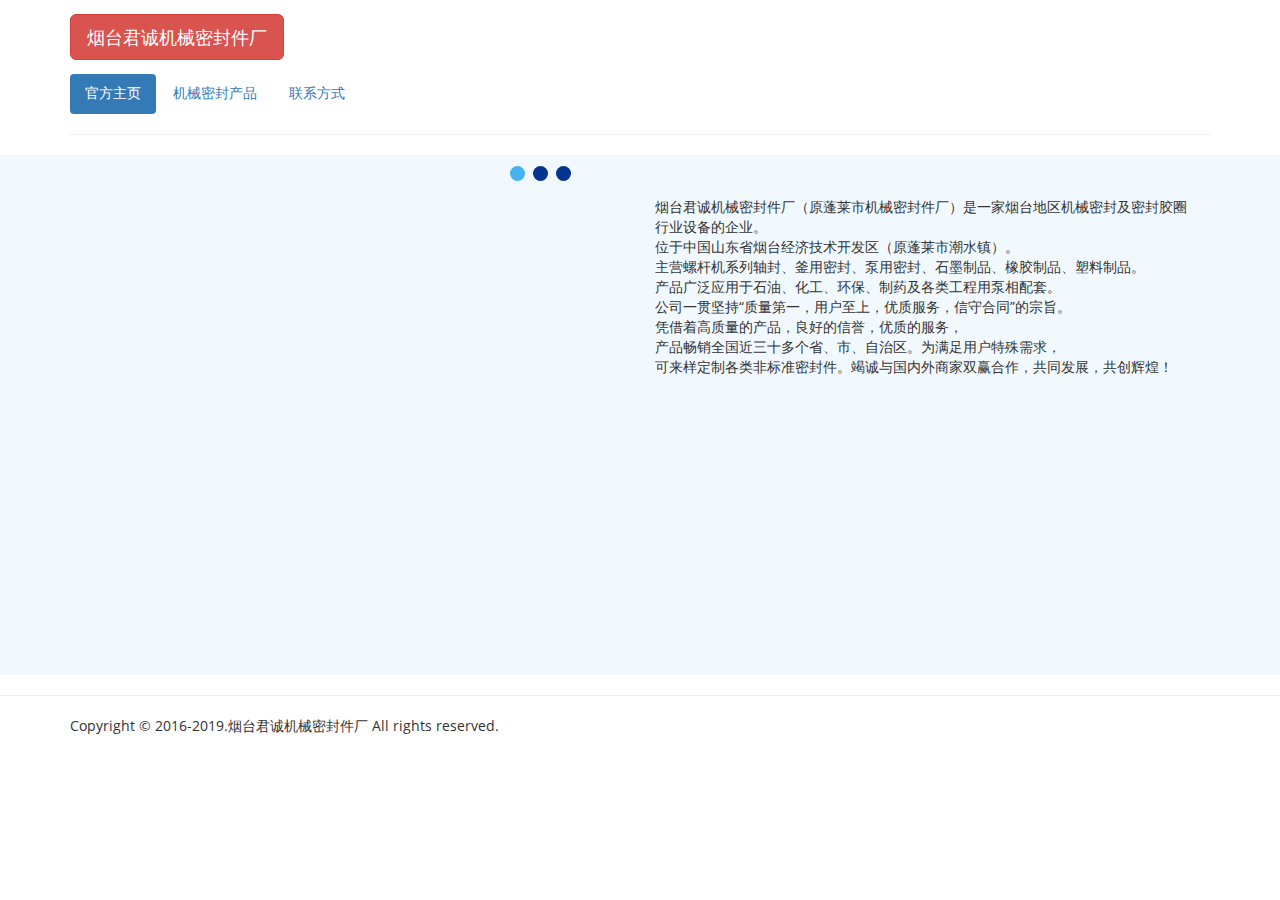
==== commit 7ed89161: "2019 update" ====
--- a/index.html
+++ b/index.html
@@ -104,13 +104,13 @@
 								</div>
 							</li>
 							<li>
-								<img src="https://www.plseal.com/products/前川动静环.JPG" class="img-responsive" alt="">
+								<img src="https://www.plseal.com/products/qianchuandongjinghuan.JPG" class="img-responsive" alt="">
 								<div class="caption">
 									<h3>前川动静环</h3>
 								</div>
 							</li>
 							<li>
-								<img src="https://www.plseal.com/products/0350、28u、20D.JPG" class="img-responsive" alt="">
+								<img src="https://www.plseal.com/products/0350_28u_20D.JPG" class="img-responsive" alt="">
 								<div class="caption">
 									<h3>0350、28u、20D</h3>
 									
@@ -131,13 +131,13 @@
 				产品畅销全国近三十多个省、市、自治区。为满足用户特殊需求，<br/>
 				可来样定制各类非标准密封件。竭诚与国内外商家双赢合作，共同发展，共创辉煌！</p>
 				
-				<iframe src="https://www.plseal.com/map.html"  frameborder="0" scrolling="no" width="100%" height="250px;"></iframe>
+				<iframe src="https://www.plseal.com/map2018.html"  frameborder="0" scrolling="no" width="100%" height="250px;"></iframe>
 			<div class="clearfix"> </div>
 		</div>
 		<br/>
 		<div class="col-md-6 ">
 				
-				<div src="https://www.plseal.com/map.html"  ></div>
+				<div src="https://www.plseal.com/map2018.html"  ></div>
 			<div class="clearfix"> </div>
 		</div>
 		<div class="clearfix"> </div>
@@ -149,7 +149,7 @@
 
 <hr />
 	<div class="container">
-		<p>Copyright &copy; 2016-2017.烟台君诚机械密封件厂 All rights reserved.</p>
+		<p>Copyright &copy; 2016-2019.烟台君诚机械密封件厂 All rights reserved.</p>
 	</div>
 <a href="#" id="toTop" style="display: block;"><span id="toTopHover" style="opacity: 0;"></span> <span id="toTopHover" style="opacity: 0;"> </span></a>
 </body>
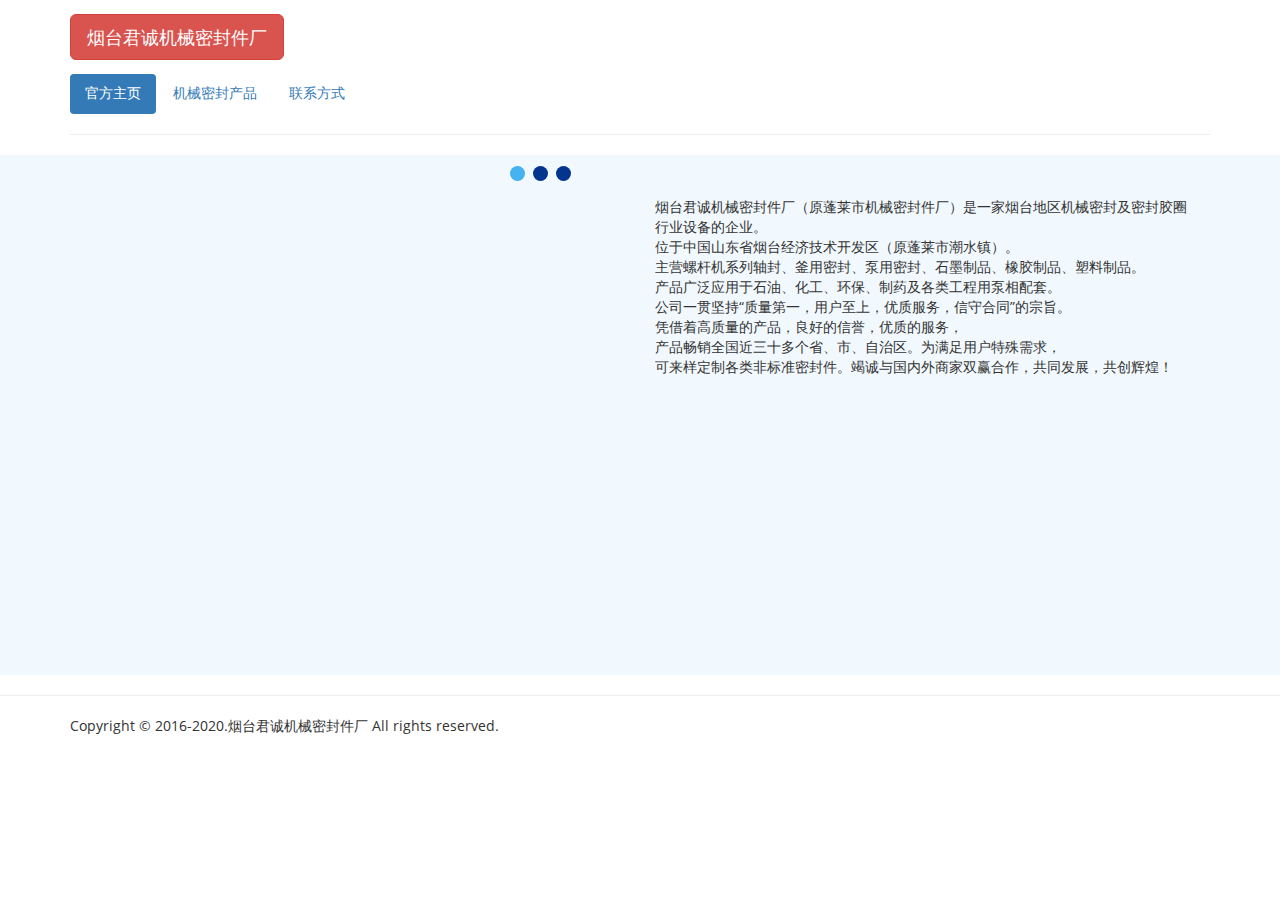
==== commit 42c3ab2a: "issue #2 年度を2020に変更" ====
--- a/index.html
+++ b/index.html
@@ -149,7 +149,7 @@
 
 <hr />
 	<div class="container">
-		<p>Copyright &copy; 2016-2019.烟台君诚机械密封件厂 All rights reserved.</p>
+		<p>Copyright &copy; 2016-2020.烟台君诚机械密封件厂 All rights reserved.</p>
 	</div>
 <a href="#" id="toTop" style="display: block;"><span id="toTopHover" style="opacity: 0;"></span> <span id="toTopHover" style="opacity: 0;"> </span></a>
 </body>
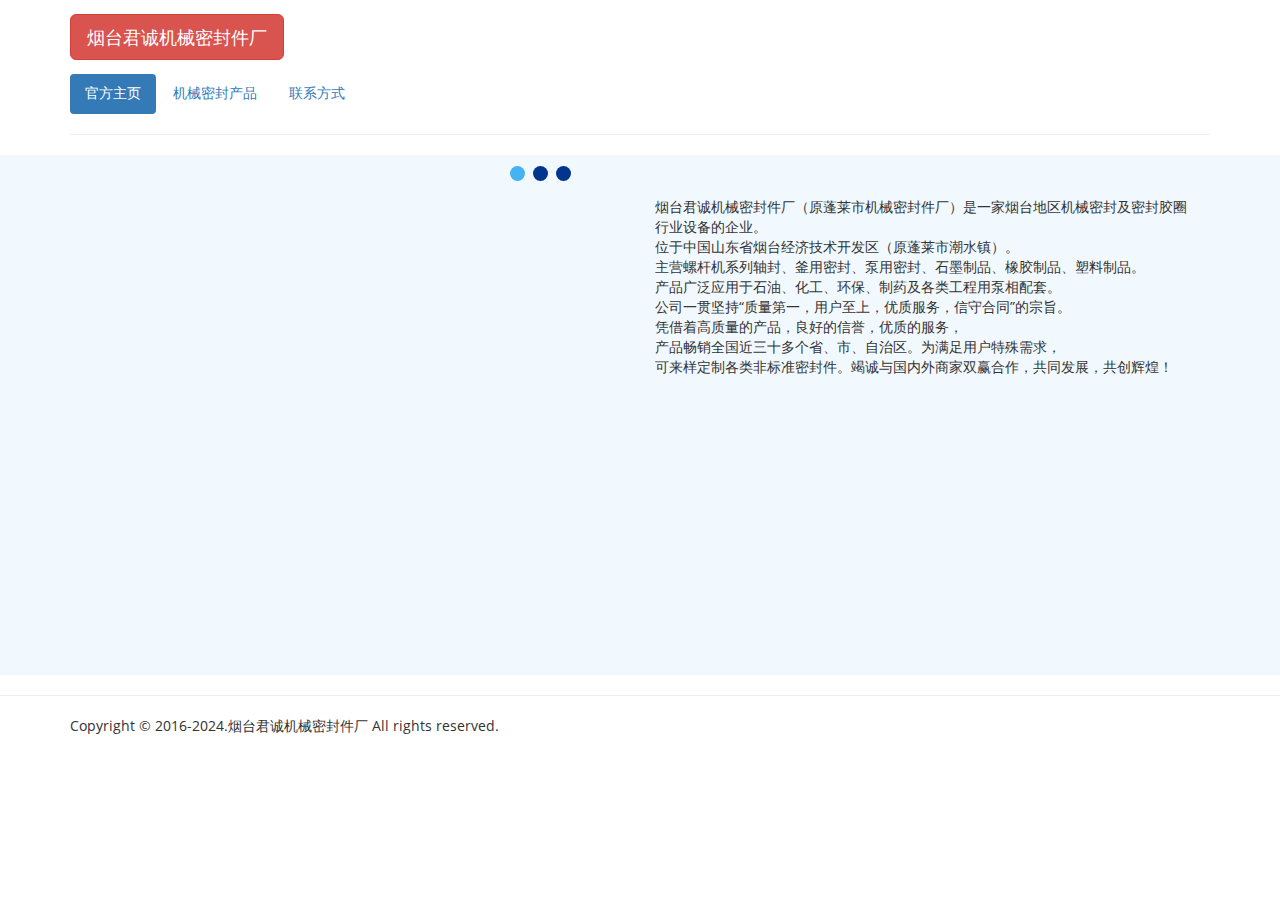
==== commit db51d976: "issue #3 年度を2024に変更" ====
--- a/index.html
+++ b/index.html
@@ -149,7 +149,7 @@
 
 <hr />
 	<div class="container">
-		<p>Copyright &copy; 2016-2020.烟台君诚机械密封件厂 All rights reserved.</p>
+		<p>Copyright &copy; 2016-2024.烟台君诚机械密封件厂 All rights reserved.</p>
 	</div>
 <a href="#" id="toTop" style="display: block;"><span id="toTopHover" style="opacity: 0;"></span> <span id="toTopHover" style="opacity: 0;"> </span></a>
 </body>
